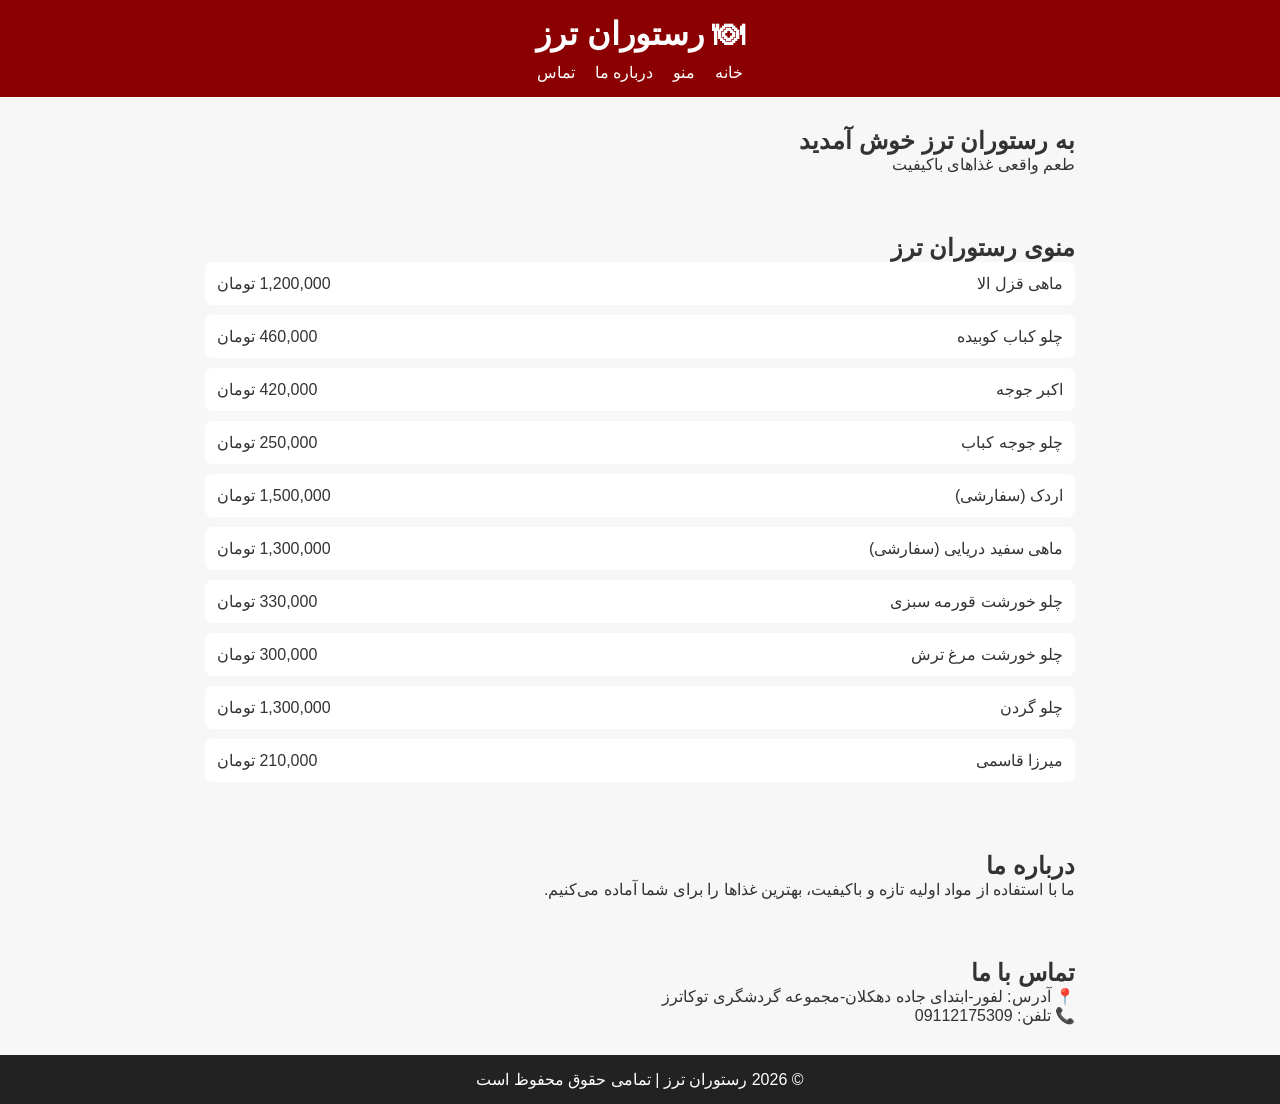
==== index.html @ b5b6384f "Add files via upload" ====
<!DOCTYPE html>
<html lang="fa" dir="rtl">
<head>
    <meta charset="UTF-8">
    <meta name="viewport" content="width=device-width, initial-scale=1.0">
    <title>رستوران ترز</title>

    <!-- CSS -->
    <link rel="stylesheet" href="styles.css">
</head>
<body>

    <!-- Header -->
    <header class="header">
        <h1>🍽 رستوران ترز</h1>
        <nav>
            <ul class="nav-list">
                <li><a href="#home">خانه</a></li>
                <li><a href="#menu">منو</a></li>
                <li><a href="#about">درباره ما</a></li>
                <li><a href="#contact">تماس</a></li>
            </ul>
        </nav>
    </header>

    <!-- Home -->
    <section id="home" class="section hero">
        <h2>به رستوران ترز خوش آمدید</h2>
        <p>طعم واقعی غذاهای باکیفیت</p>
    </section>

    <!-- Menu -->
    <section id="menu" class="section">
        <h2>منوی رستوران ترز</h2>

        <div class="menu-item">
            <span>ماهی قزل الا</span>
            <span>1,200,000 تومان</span>
        </div>

        <div class="menu-item">
            <span>چلو کباب کوبیده</span>
            <span>460,000 تومان</span>
        </div>

        <div class="menu-item">
            <span> اکبر جوجه</span>
            <span>420,000 تومان</span>
        </div>

        <div class="menu-item">
            <span>چلو جوجه کباب</span>
            <span>250,000 تومان</span>
        </div>
        <div class="menu-item">
            <span>اردک (سفارشی)</span>
            <span>1,500,000 تومان</span>
        </div>
        <div class="menu-item">
            <span>ماهی سفید دریایی (سفارشی)</span>
            <span>1,300,000 تومان</span>
        </div>
        <div class="menu-item">
            <span>چلو خورشت قورمه سبزی</span>
            <span>330,000 تومان</span>
        </div>
        <div class="menu-item">
            <span>چلو خورشت مرغ ترش</span>
            <span>300,000 تومان</span>
        </div>
        <div class="menu-item">
            <span>چلو گردن</span>
            <span>1,300,000 تومان</span>
        </div>
        <div class="menu-item">
            <span>میرزا قاسمی</span>
            <span>210,000 تومان</span>
        </div>
    </section>

    <!-- About -->
    <section id="about" class="section about">
        <h2>درباره ما</h2>
        <p>
            ما با استفاده از مواد اولیه تازه و باکیفیت،
            بهترین غذاها را برای شما آماده می‌کنیم.
        </p>
    </section>

    <!-- Contact -->
    <section id="contact" class="section contact">
        <h2>تماس با ما</h2>
        <p>📍 آدرس: لفور-ابتدای جاده دهکلان-مجموعه گردشگری توکاترز</p>
        <p>📞 تلفن: 09112175309</p>
    </section>

    <!-- Footer -->
    <footer class="footer">
        <p>© 2026 رستوران ترز | تمامی حقوق محفوظ است</p>
    </footer>

    <!-- JavaScript -->
    <script src="scripts.js"></script>
    
</body>
</html>
---- styles.css ----
* {
    box-sizing: border-box;
    margin: 0;
    padding: 0;
    font-family: Tahoma, sans-serif;
}

body {
    background: #f7f7f7;
    color: #333;
}

.header {
    background: #8b0000;
    color: white;
    padding: 15px;
    text-align: center;
}

.nav-list {
    display: flex;
    justify-content: center;
    gap: 20px;
    list-style: none;
    margin-top: 10px;
}

.nav-list a {
    color: white;
    text-decoration: none;
}

.section {
    padding: 30px 15px;
    max-width: 900px;
    margin: auto;
}

.menu-item {
    display: flex;
    justify-content: space-between;
    padding: 12px;
    background: white;
    margin-bottom: 10px;
    border-radius: 8px;
}

.footer {
    background: #222;
    color: white;
    text-align: center;
    padding: 15px;
}

/* 📱 موبایل */
@media (max-width: 600px) {
    .menu-item {
        flex-direction: column;
        gap: 6px;
    }
}
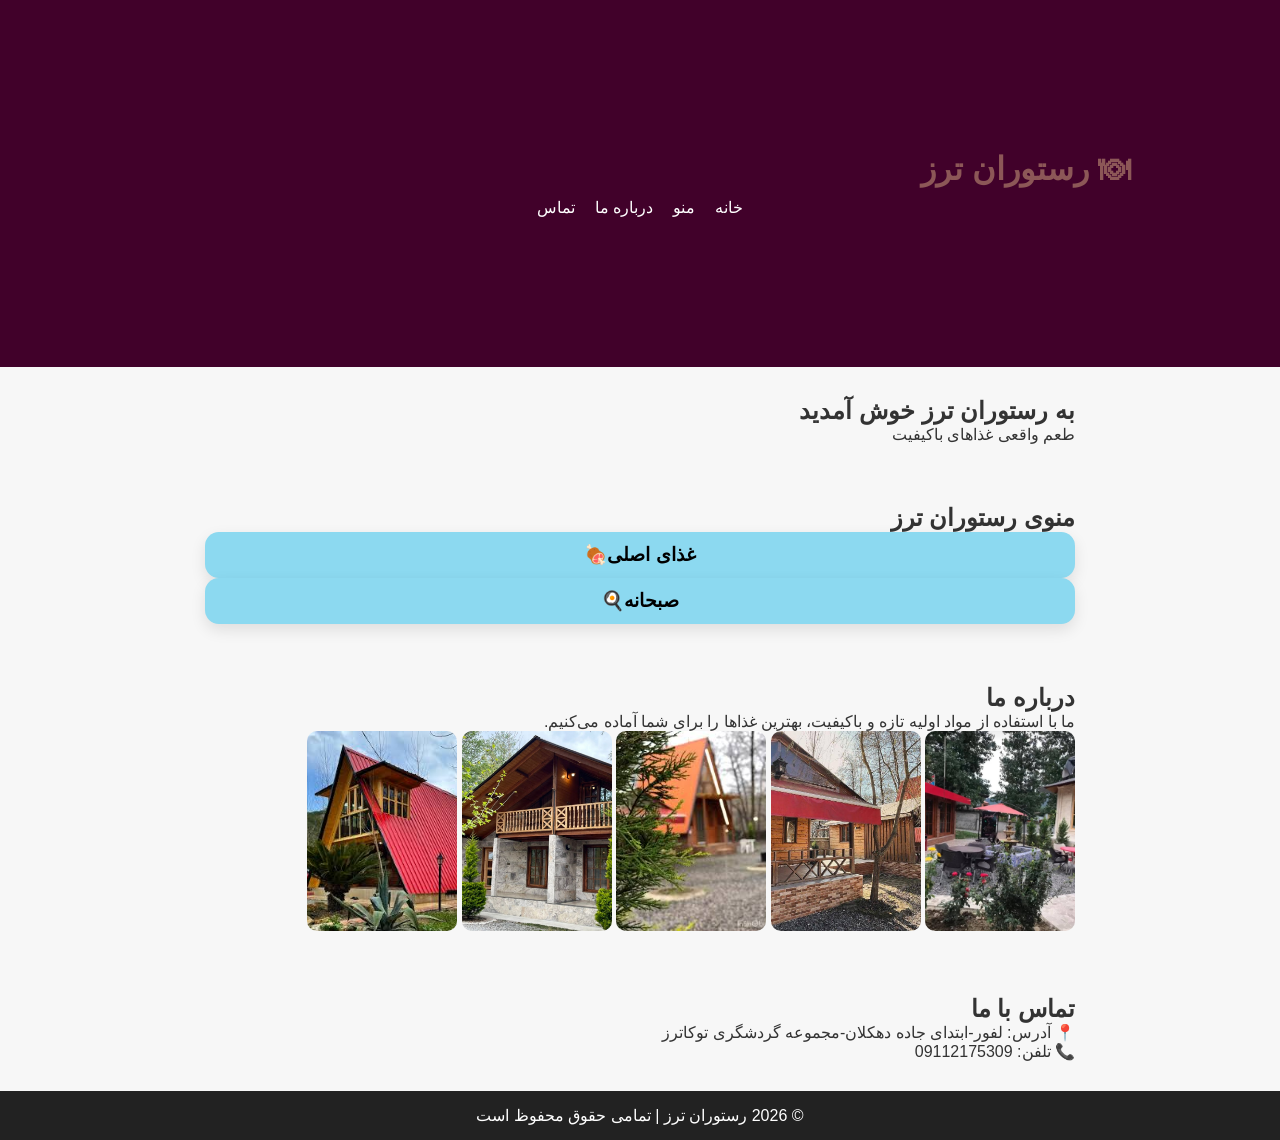
==== commit 9f282f49: "Add files via upload" ====
--- a/index.html
+++ b/index.html
@@ -21,6 +21,7 @@
                 <li><a href="#contact">تماس</a></li>
             </ul>
         </nav>
+        
     </header>
 
     <!-- Home -->
@@ -31,51 +32,21 @@
 
     <!-- Menu -->
     <section id="menu" class="section">
-        <h2>منوی رستوران ترز</h2>
+        <h2>منوی رستوران ترز </h2>
 
-        <div class="menu-item">
-            <span>ماهی قزل الا</span>
-            <span>1,200,000 تومان</span>
-        </div>
+      <div class="menu-category">
+      <a href="main.html" class="category-card">
+        <h3>غذای اصلی🍖</h3>
+      </a>
+      </div>
 
-        <div class="menu-item">
-            <span>چلو کباب کوبیده</span>
-            <span>460,000 تومان</span>
-        </div>
+      <div class="menu-category">
+      <a href="breakfast.html" class="category-card">
+        <h3>صبحانه🍳</h3>
+      </a>
+      </div>
 
-        <div class="menu-item">
-            <span> اکبر جوجه</span>
-            <span>420,000 تومان</span>
-        </div>
-
-        <div class="menu-item">
-            <span>چلو جوجه کباب</span>
-            <span>250,000 تومان</span>
-        </div>
-        <div class="menu-item">
-            <span>اردک (سفارشی)</span>
-            <span>1,500,000 تومان</span>
-        </div>
-        <div class="menu-item">
-            <span>ماهی سفید دریایی (سفارشی)</span>
-            <span>1,300,000 تومان</span>
-        </div>
-        <div class="menu-item">
-            <span>چلو خورشت قورمه سبزی</span>
-            <span>330,000 تومان</span>
-        </div>
-        <div class="menu-item">
-            <span>چلو خورشت مرغ ترش</span>
-            <span>300,000 تومان</span>
-        </div>
-        <div class="menu-item">
-            <span>چلو گردن</span>
-            <span>1,300,000 تومان</span>
-        </div>
-        <div class="menu-item">
-            <span>میرزا قاسمی</span>
-            <span>210,000 تومان</span>
-        </div>
+        
     </section>
 
     <!-- About -->
@@ -85,6 +56,11 @@
             ما با استفاده از مواد اولیه تازه و باکیفیت،
             بهترین غذاها را برای شما آماده می‌کنیم.
         </p>
+        <img src="terez1.png" alt="">
+        <img src="terez2.png" alt="">
+        <img src="terez3.png" alt="">
+        <img src="terez4.png" alt="">
+        <img src="terez5.png" alt="">
     </section>
 
     <!-- Contact -->
@@ -98,6 +74,7 @@
     <footer class="footer">
         <p>© 2026 رستوران ترز | تمامی حقوق محفوظ است</p>
     </footer>
+    
 
     <!-- JavaScript -->
     <script src="scripts.js"></script>
--- a/styles.css
+++ b/styles.css
@@ -10,11 +10,12 @@
     color: #333;
 }
 
-.header {
-    background: #8b0000;
-    color: white;
-    padding: 15px;
-    text-align: center;
+.header  {
+    
+    background: #41012a;
+    color: rgb(140, 87, 87);
+    padding: 150px;
+    text-align: right;
 }
 
 .nav-list {
@@ -36,6 +37,14 @@
     margin: auto;
 }
 
+.menu {
+    display: flex;
+    justify-content: space-between;
+    padding: 12px;
+    background: white;
+    margin-bottom: 10px;
+    border-radius: 8px;
+}
 .menu-item {
     display: flex;
     justify-content: space-between;
@@ -44,12 +53,62 @@
     margin-bottom: 10px;
     border-radius: 8px;
 }
-
+.menu-item img {
+width: 350px;
+height: 250px;
+object-fit: cover;
+border-radius: 10px;
+}
+.about img {
+width: 150px;
+height: 200px;
+object-fit: cover;
+border-radius: 10px;
+}
 .footer {
     background: #222;
     color: white;
     text-align: center;
     padding: 15px;
+}
+.menu-category {
+  display: grid;
+  grid-template-columns: repeat(auto-fit, minmax(200px, 1fr));
+  gap: 20px;
+}
+
+.category-card {
+  text-decoration: none;
+  color: #000;
+  background: #8cd9f0;
+  border-radius: 14px;
+  overflow: hidden;
+  box-shadow: 0 6px 15px rgba(0,0,0,0.1);
+  transition: transform 0.3s;
+}
+
+.category-card:hover {
+  transform: translateY(-5px);
+}
+
+.category-card img {
+  width: 100%;
+  height: 150px;
+  object-fit: cover;
+}
+
+.category-card h3 {
+  text-align: center;
+  padding: 12px;
+}
+.back-btn {
+  display: inline-block;
+  margin: 20px;
+  padding: 10px 16px;
+  background: #222;
+  color: #fff;
+  border-radius: 8px;
+  text-decoration: none;
 }
 
 /* 📱 موبایل */
